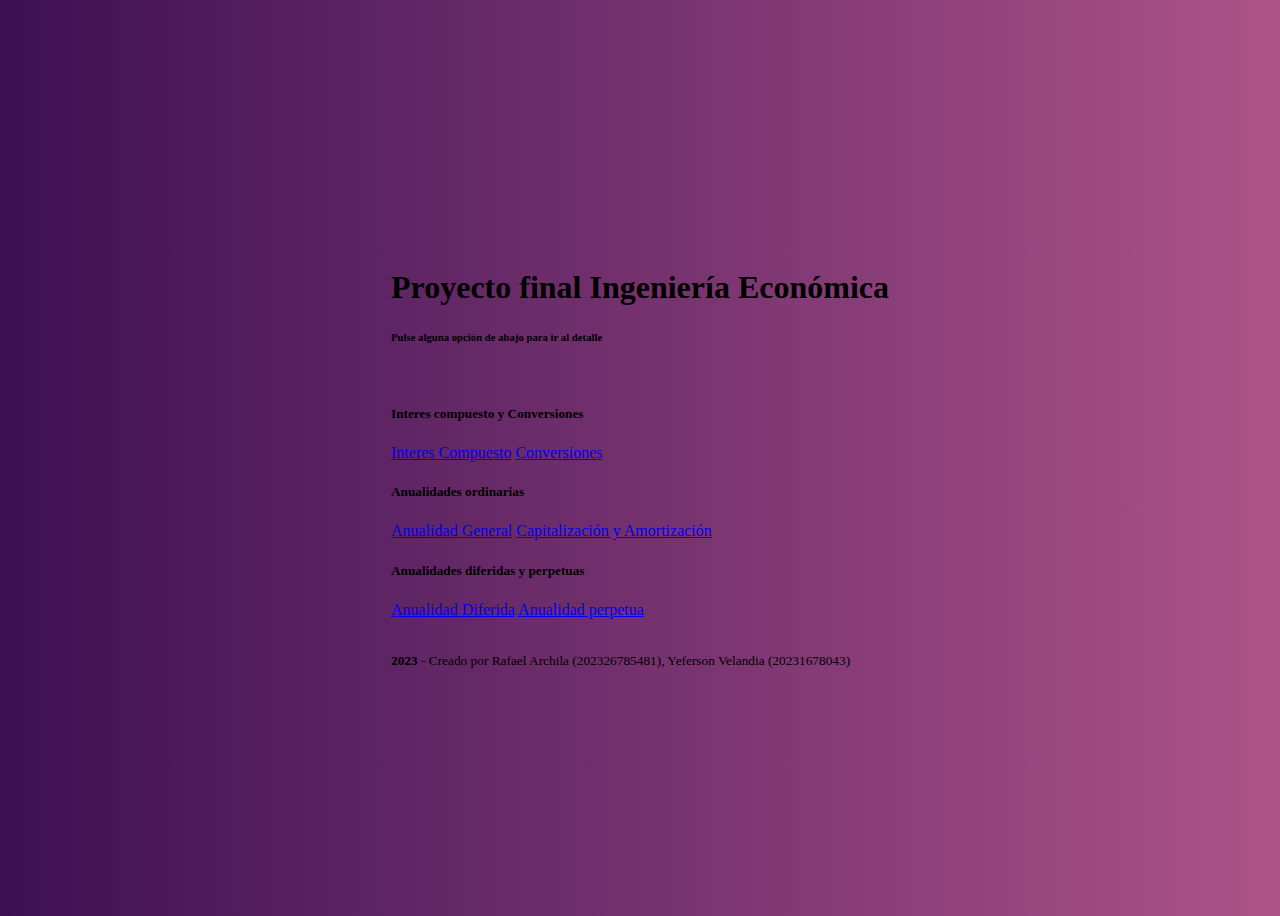
==== docs/index.html @ e4b8fc8d "add project" ====
<!DOCTYPE html>
<html lang="es">
  <head>
    <meta charset="UTF-8" />
    <meta http-equiv="X-UA-Compatible" content="IE=edge" />
    <meta name="viewport" content="width=device-width, initial-scale=1.0" />
    <link
      href="https://cdn.jsdelivr.net/npm/bootstrap@5.2.3/dist/css/bootstrap.min.css"
      rel="stylesheet"
      integrity="sha384-rbsA2VBKQhggwzxH7pPCaAqO46MgnOM80zW1RWuH61DGLwZJEdK2Kadq2F9CUG65"
      crossorigin="anonymous"
    />
    <link rel="stylesheet" href="./css/styles.css" />
    <title>Proyecto final Ingeniería Económica - Grupo 302 2022</title>
  </head>

  <body>
    <div class="container">
      <h1 class="text-center mb-3 text-light">
        Proyecto final <b>Ingeniería Económica</b>
      </h1>
      <div class="mx auto"></div>
      <div class="text-center">
        <h6 class="mt-5 mb-3 text-light">
          Pulse alguna opción de abajo para ir al detalle
        </h6>
      </div>
      <div class="container text-center">
        <div class="row">
          <div class="col"></div>
          <div class="col">
            <div
              class="btn-group-vertical gap-3"
              role="group"
              aria-label="Vertical button group"
            >
              <div class="border-1 border">
                <div class="ms-3 me-3 mt-3 text-uppercase">
                  <h5 class="text-light">Interes compuesto y Conversiones</h5>
                </div>
                <div class="d-flex justify-content-between ms-3 me-3 mb-3">
                  <a
                    href="./Pages/intereses.html"
                    class="btn btn-dark text-uppercase"
                    >Interes Compuesto</a
                  >
                  <a
                    href="./Pages/conversiones.html"
                    class="btn btn-dark ms-2 text-uppercase"
                    >Conversiones</a
                  >
                </div>
              </div>
              <div class="border-1 border">
                <div>
                  <h5 class="text-light ms-3 me-3 mt-3 text-uppercase">
                    Anualidades ordinarias
                  </h5>
                </div>
                <div class="d-flex ms-3 me-3 mb-3">
                  <a
                    href="./Pages/anualidad-general.html"
                    class="btn btn-dark text-uppercase"
                    >Anualidad General</a
                  >
                  <a
                    href="./Pages/amortizacion-capitalizacion.html"
                    class="btn btn-dark ms-4 text-uppercase"
                    >Capitalización y Amortización</a
                  >
                </div>
              </div>
              <div class="border-1 border">
                <div>
                  <h5 class="text-light ms-3 me-3 mt-3 text-uppercase">
                    Anualidades diferidas y perpetuas
                  </h5>
                </div>
                <div class="d-flex ms-3 me-3 mb-3">
                  <a
                    href="./Pages/anualidad-diferida.html"
                    class="btn btn-dark text-uppercase"
                    >Anualidad Diferida</a
                  >
                  <a
                    href="./Pages/renta-perpetua.html"
                    class="btn btn-dark ms-5 text-uppercase"
                    >Anualidad perpetua</a
                  >
                </div>
              </div>
            </div>
          </div>
          <div class="col"></div>
        </div>
      </div>
      <p></p>
      <div class="card bg-transparent">
        <div class="card-footer text-center text-light">
          <small
            ><b>2023</b> - Creado por Rafael Archila (202326785481), Yeferson Velandia (20231678043)
          </small
          ><br />
        </div>
      </div>
    </div>
    <script type="module" src="./js/main.js"></script>
    <script
      src="https://cdn.jsdelivr.net/npm/bootstrap@5.2.3/dist/js/bootstrap.bundle.min.js"
      integrity="sha384-kenU1KFdBIe4zVF0s0G1M5b4hcpxyD9F7jL+jjXkk+Q2h455rYXK/7HAuoJl+0I4"
      crossorigin="anonymous"
    ></script>
  </body>
</html>
---- docs/css/styles.css ----
body{
    display: flex;
    justify-content: center;
    align-items: center;
    min-height: 100vh;
    background: #ad5389;  /* fallback for old browsers */
    background: -webkit-linear-gradient(to right, #3c1053, #ad5389);  /* Chrome 10-25, Safari 5.1-6 */
    background: linear-gradient(to right, #3c1053, #ad5389); /* W3C, IE 10+/ Edge, Firefox 16+, Chrome 26+, Opera 12+, Safari 7+ */

}
.container {
    margin: auto;
    padding-top: 1rem;
    padding-bottom: 1rem;
}

  
.custom-card {
    width: 100%;
    padding: 1rem;
    border: 1px solid #ccc;
    border-radius: 0.375rem;
    margin: 0.5rem 0;
    text-decoration: none;
    color: black;
}
.nav-tabs .nav-link.active,
.nav-tabs .nav-item.show .nav-link {

    color: #ffffff;

    background-color: #000000;
}
.nav-tabs .nav-link,
.nav-tabs .nav-item.show .nav-link {

    color: #ffffff;

    background-color: #00000000;
}
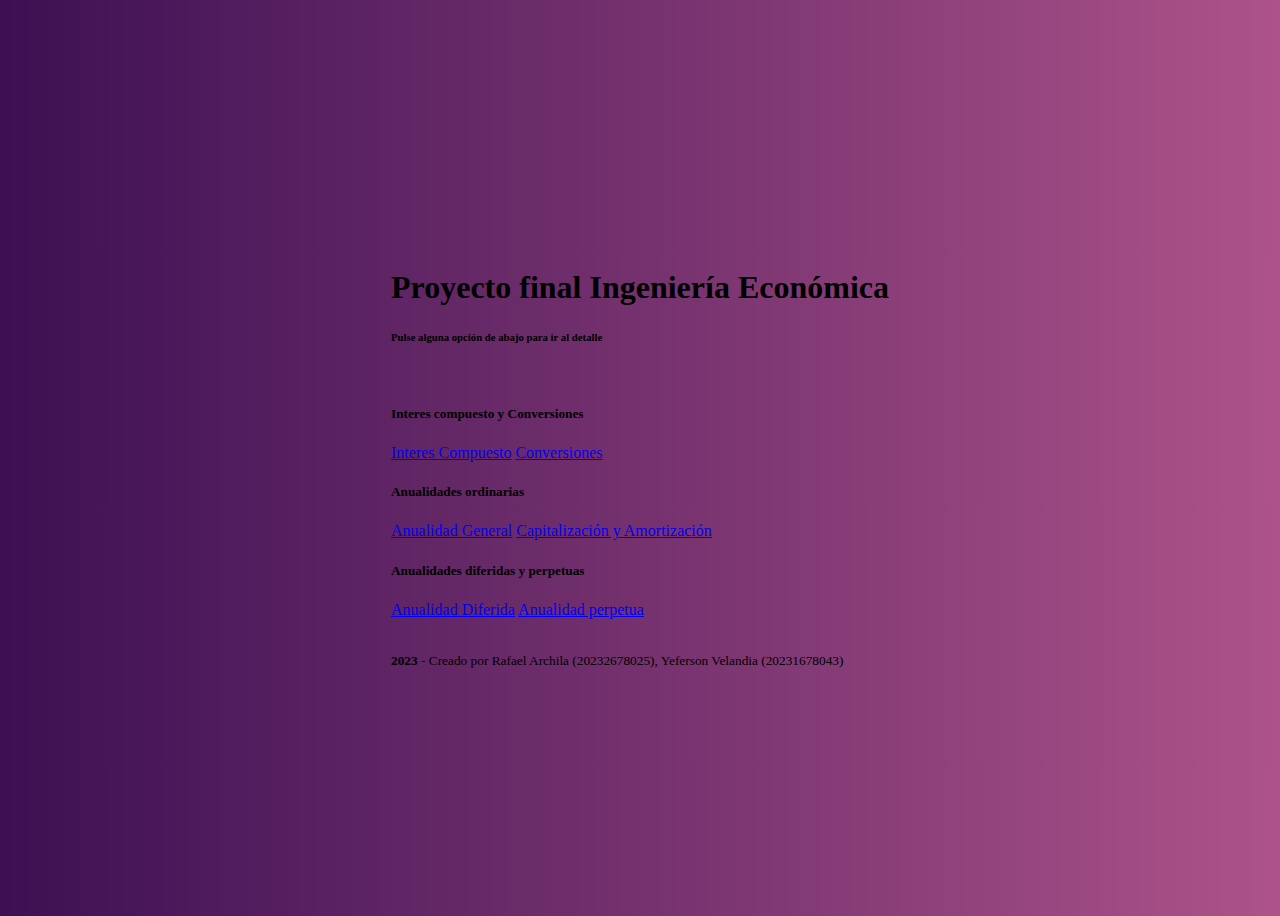
==== commit 0a4a4755: "Update index.html" ====
--- a/docs/index.html
+++ b/docs/index.html
@@ -98,7 +98,7 @@
       <div class="card bg-transparent">
         <div class="card-footer text-center text-light">
           <small
-            ><b>2023</b> - Creado por Rafael Archila (202326785481), Yeferson Velandia (20231678043)
+            ><b>2023</b> - Creado por Rafael Archila (20232678025), Yeferson Velandia (20231678043)
           </small
           ><br />
         </div>
